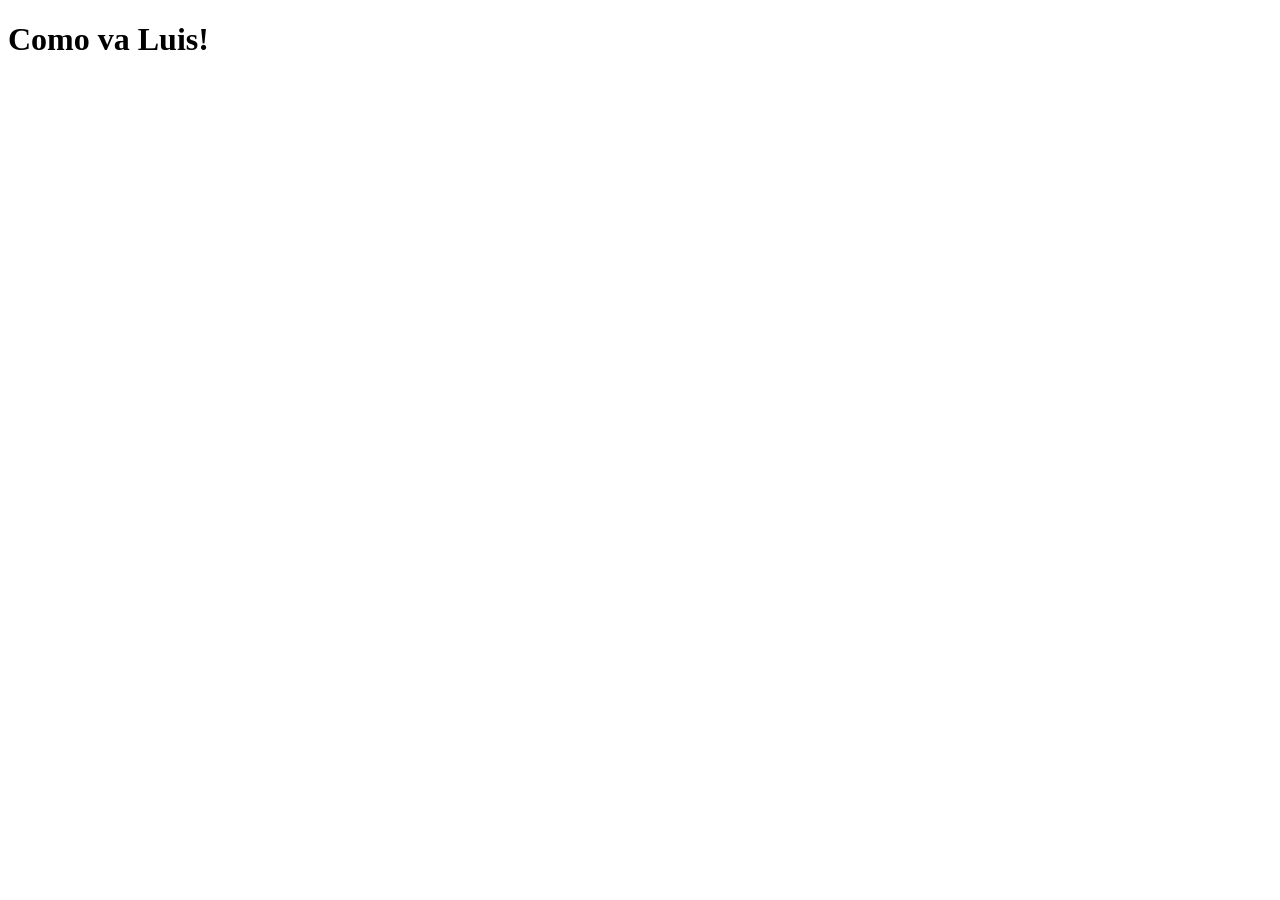
==== index.html @ 734e99c7 "desafio 1" ====
<!DOCTYPE html>
<html lang="en">
<head>
    <meta charset="UTF-8">
    <meta http-equiv="X-UA-Compatible" content="IE=edge">
    <meta name="viewport" content="width=device-width, initial-scale=1.0">
    <title>Document</title>
</head>
<body>

    <h1>Como va Luis!</h1>
    <script src="desafio.js"></script>
</body>
</html>
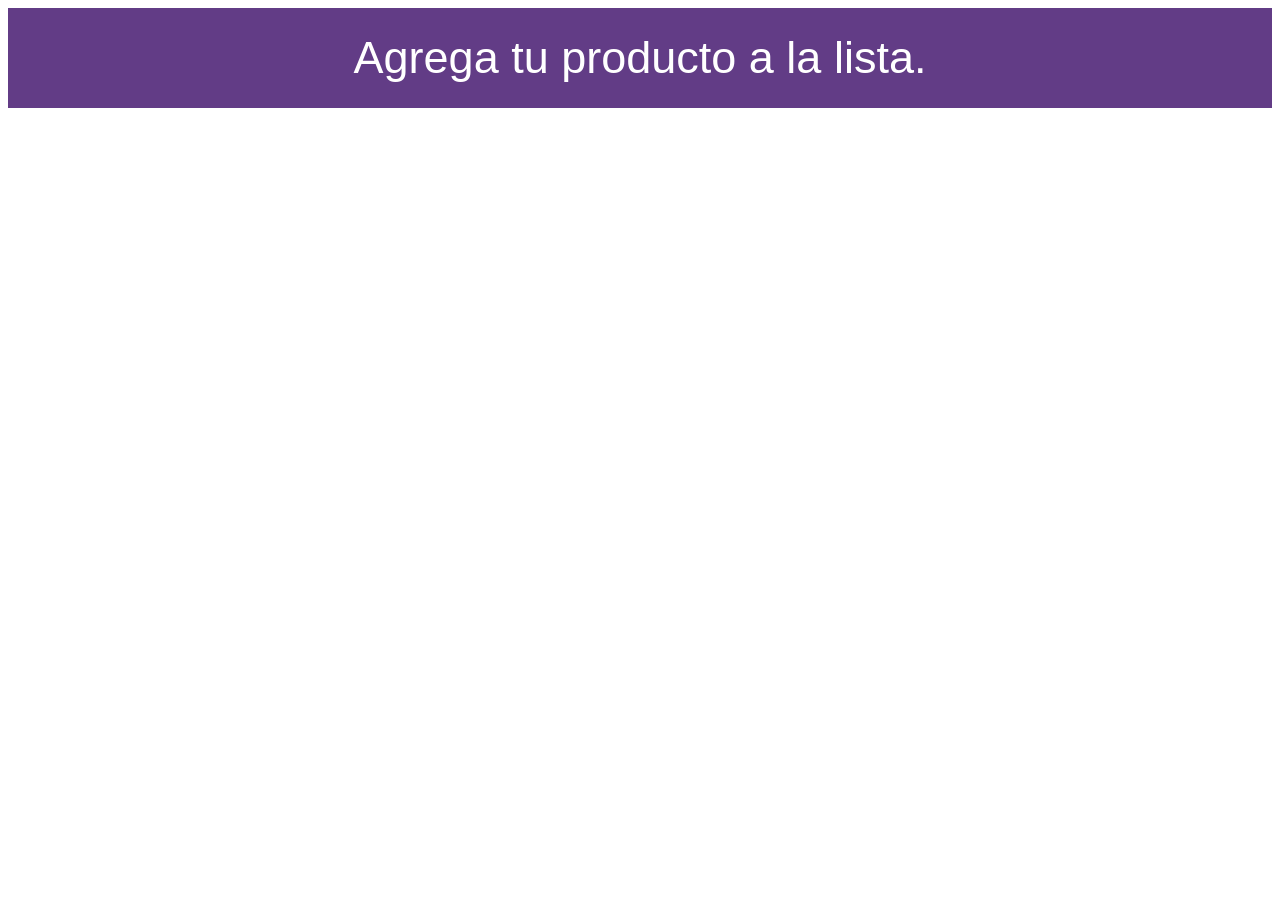
==== commit bff17279: "simulador" ====
--- a/index.html
+++ b/index.html
@@ -4,11 +4,15 @@
     <meta charset="UTF-8">
     <meta http-equiv="X-UA-Compatible" content="IE=edge">
     <meta name="viewport" content="width=device-width, initial-scale=1.0">
-    <title>Document</title>
+    <title>simulador interactivo</title>
+    <link rel="stylesheet" href="css/main.css">
 </head>
-<body>
+<body class="body">
+    <main>
+        <h1>Agrega tu producto a la lista.</h1>
+    </main>
 
-    <h1>Como va Luis!</h1>
-    <script src="desafio.js"></script>
+    <!--<a href="page2.html">Para ver los otros!</a>  -->
+    <script src="simulator.js"></script>
 </body>
 </html>
--- a/css/main.css
+++ b/css/main.css
@@ -0,0 +1,28 @@
+
+.body{
+    display: flex;
+    flex-direction: column;
+    justify-content: center;
+}
+
+main{
+    width: 100%;
+    height: 100px;
+    background-color: rgb(98, 60, 134);
+    display: flex;
+    justify-content: center;
+    align-items: center;
+}
+h1{
+    margin: 0;
+    padding: 0;
+    text-align: center;
+    font-family: 'Gill Sans', 'Gill Sans MT', Calibri, 'Trebuchet MS', sans-serif;
+    color: white;
+    font-size: 45px;
+    font-weight: 300;
+}
+
+#text{
+    font-size: 33px;
+}
